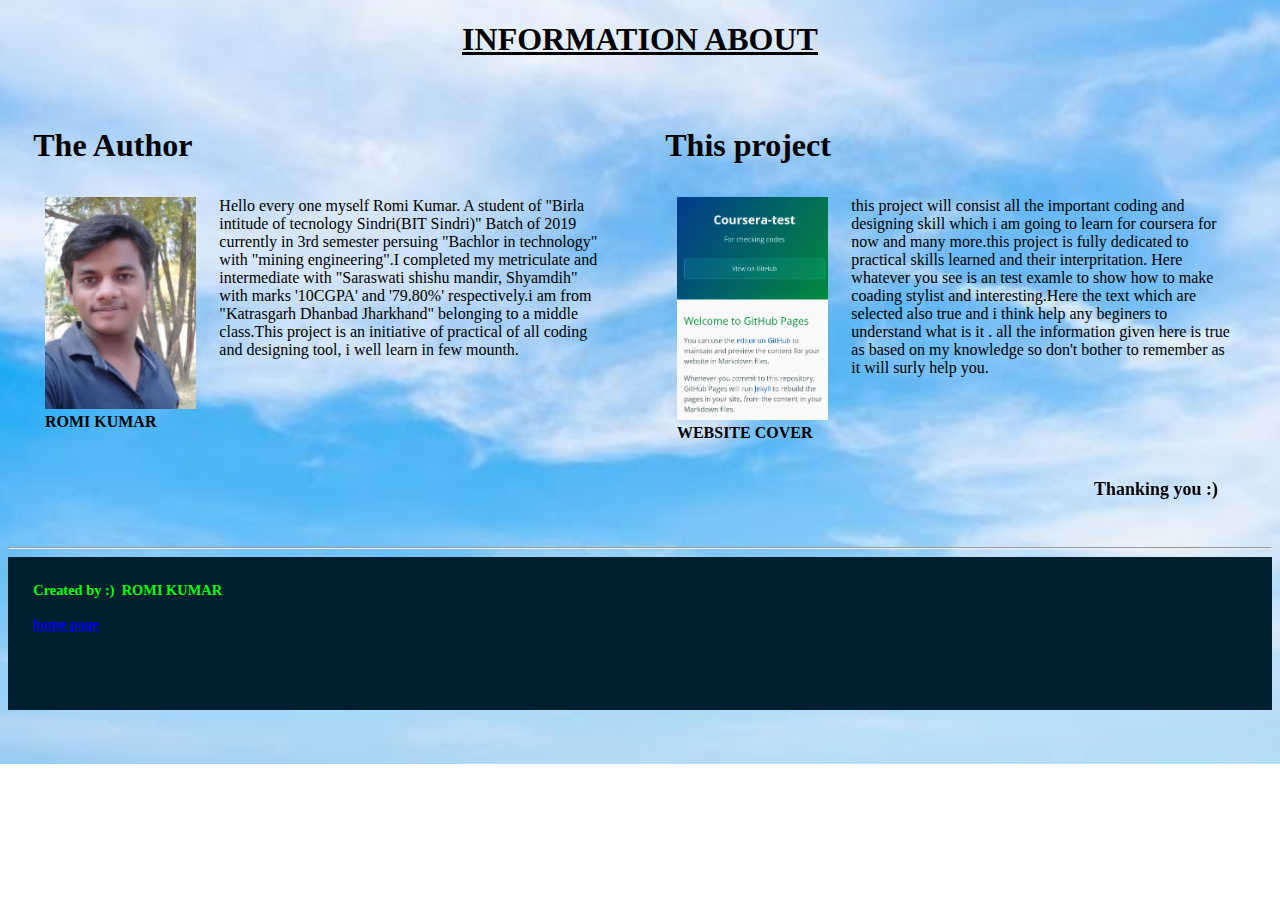
==== site/book.html @ a49f5dc0 "about us part added" ====
<!DOCTYPE html>
<html>
<head>

	<meta charset="utf-8">
	<title>about the author</title>
	<style type="text/css">
		
		#p1{
			float: right;
		}
		#p2{
			float: left;
		}
	    div{
	    	width:50%;
	    	border:1px;
	    	padding:2%;
	    }
	    *{
	    	box-sizing: border-box;

	    }
	    .wall{
	    	background-repeat: no-repeat;
		    background-image: url("a.png");
		    background-size: cover;

	    }
	</style>
	<link rel="stylesheet" type="text/css" href="deg.css">

</head>
<body class="wall">
	<h1 align ="center"><u>INFORMATION ABOUT</u></h1>
	<div id="p2"><h1> The Author</h1>
	<div id="p2"style="width:30%;"  >
		<img src="romi.png" width="100%"></img>
		<b>ROMI KUMAR</b></div> 
		<div id="p1"style="width:70%;">
	Hello every one myself Romi Kumar. A student of "Birla intitude of tecnology Sindri(BIT Sindri)" Batch of 2019 currently in 3rd semester persuing "Bachlor in technology" with "mining engineering".I completed my metriculate and intermediate with "Saraswati shishu mandir, Shyamdih" with marks '10CGPA' and '79.80%' respectively.i am from "Katrasgarh Dhanbad Jharkhand" belonging to a middle class.This project is an initiative of practical of all coding and designing tool, i well learn in few mounth.</div><br>
	
	</div>
	
	
	<div id="p1"><h1>This project</h1><div id="p2"style="width:30%;"  >
		<img src="webs.png" width="100%"></img>
		<b>WEBSITE COVER</b></div> 
		<div id="p1"style="width:70%;">
	this project will consist all the important coding and designing skill which i am going to learn for coursera for now and many more.this project is fully dedicated to practical skills learned and their interpritation. Here whatever you see is an test examle to show how to make coading stylist and interesting.Here the text which are selected also true and i think help any beginers to understand what is it . all the information given here is true as based on my knowledge so don't bother to remember as it will surly help you.</div></div>
	<p><font size="+1"><b><marquee behavior="alternate">Thanking you :)</marquee></b></font></p> 
	<br><hr width="100%" align="center" >

  <div class="third" style="width:100%;">
  <font face ="comic sans ms"> <b>Created by :) &nbsp;ROMI KUMAR<br><br>
 <a href="index.html"> home page</b><br><br><br><br>
  
	
</font>
</div>


</body>
</html>
---- site/deg.css ----
.first{
			color:purple;
			margin:1%;
			font-size:110%;
			font-family:arial,times new roman;
		    padding:1%;
		    text-decoration: ;
		    font-weight: bold;
		}
.second{
			color:blue;
			margin: 1%;
			font-size:110%;
			font-family:courier new,arial,times new roman;
		   
		}
.third{
			font-size: 90%;
			font-family:times new roman,courier new,arial;
            color: lime;
            background-color:#002030;
        }
.fourth{
		    padding:10%;
		    font-size: 120%;
		}

.default{
			font-size=90%;
		}
.all{
		    margin: 2%;
		    background-color:#e6e6fa;
		    background-repeat: no-repeat;
		    background-image: url("e.png");
		    background-size: cover;

            }
          li{
          	padding: 0.3%;
          }
          .emoji{
          	font-size: 200%;
          }
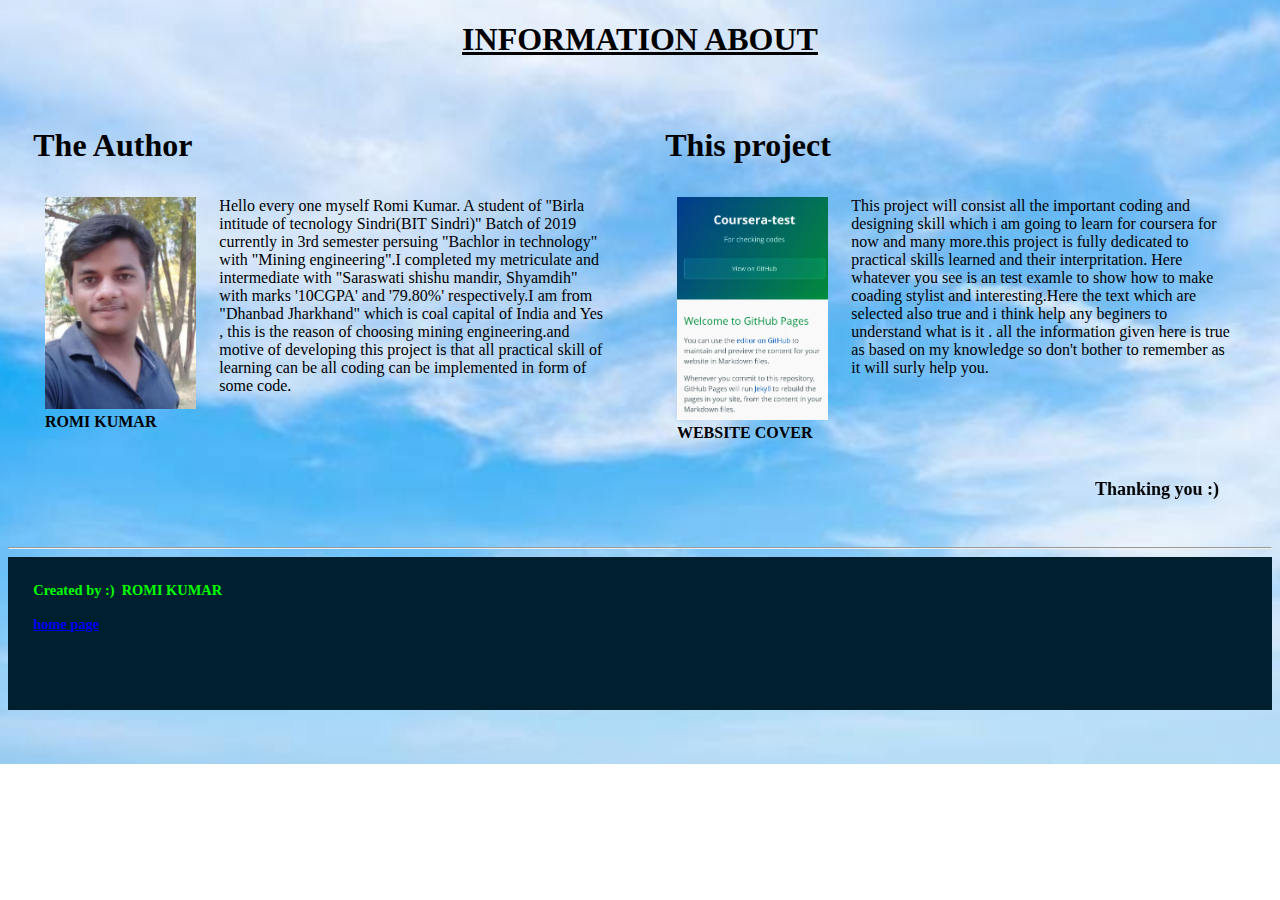
==== commit d79d3927: "module 2" ====
--- a/site/book.html
+++ b/site/book.html
@@ -6,54 +6,44 @@
 	<title>about the author</title>
 	<style type="text/css">
 		
-		#p1{
-			float: right;
-		}
-		#p2{
-			float: left;
-		}
-	    div{
-	    	width:50%;
-	    	border:1px;
-	    	padding:2%;
-	    }
-	    *{
-	    	box-sizing: border-box;
-
-	    }
-	    .wall{
-	    	background-repeat: no-repeat;
-		    background-image: url("a.png");
-		    background-size: cover;
-
-	    }
+		
 	</style>
-	<link rel="stylesheet" type="text/css" href="deg.css">
+              <link rel="stylesheet" type="text/css" href="deg.css">
 
 </head>
 <body class="wall">
-	<h1 align ="center"><u>INFORMATION ABOUT</u></h1>
-	<div id="p2"><h1> The Author</h1>
-	<div id="p2"style="width:30%;"  >
-		<img src="romi.png" width="100%"></img>
-		<b>ROMI KUMAR</b></div> 
-		<div id="p1"style="width:70%;">
-	Hello every one myself Romi Kumar. A student of "Birla intitude of tecnology Sindri(BIT Sindri)" Batch of 2019 currently in 3rd semester persuing "Bachlor in technology" with "mining engineering".I completed my metriculate and intermediate with "Saraswati shishu mandir, Shyamdih" with marks '10CGPA' and '79.80%' respectively.i am from "Katrasgarh Dhanbad Jharkhand" belonging to a middle class.This project is an initiative of practical of all coding and designing tool, i well learn in few mounth.</div><br>
+<h1 align ="center"><u>INFORMATION ABOUT</u></h1>
+    <div id="p2"><h1> The Author</h1>
+	          <div id="p2"style="width:30%;">
+		       <img src="romi.png" width="100%"></img>
+		       <b>ROMI KUMAR</b>
+	          </div> 
+		    <div id="p1"style="width:70%;">
+	           Hello every one myself Romi Kumar. A student of "Birla intitude of tecnology Sindri(BIT Sindri)" Batch of 2019 currently in 3rd semester persuing "Bachlor in technology" with "Mining engineering".I completed my metriculate and intermediate with "Saraswati shishu mandir, Shyamdih" with marks '10CGPA' and '79.80%' respectively.I am from "Dhanbad Jharkhand" which is coal capital of India and Yes , this is the reason of choosing mining engineering.and motive of developing this project is that all practical skill of learning can be all coding can be implemented in form of some code.
+	       </div><br>
 	
-	</div>
+    </div>
 	
 	
-	<div id="p1"><h1>This project</h1><div id="p2"style="width:30%;"  >
-		<img src="webs.png" width="100%"></img>
-		<b>WEBSITE COVER</b></div> 
+	<div id="p1"><h1>This project</h1>
+		<div id="p2"style="width:30%;"  >
+		      <img src="webs.png" width="100%"></img>
+		      <b>WEBSITE COVER</b>
+	    </div> 
 		<div id="p1"style="width:70%;">
-	this project will consist all the important coding and designing skill which i am going to learn for coursera for now and many more.this project is fully dedicated to practical skills learned and their interpritation. Here whatever you see is an test examle to show how to make coading stylist and interesting.Here the text which are selected also true and i think help any beginers to understand what is it . all the information given here is true as based on my knowledge so don't bother to remember as it will surly help you.</div></div>
+	        This project will consist all the important coding and designing skill which i am going to learn for coursera for now and many more.this project is fully dedicated to practical skills learned and their interpritation. Here whatever you see is an test examle to show how to make coading stylist and interesting.Here the text which are selected also true and i think help any beginers to understand what is it . all the information given here is true as based on my knowledge so don't bother to remember as it will surly help you.
+	    </div>
+	</div>
+
 	<p><font size="+1"><b><marquee behavior="alternate">Thanking you :)</marquee></b></font></p> 
-	<br><hr width="100%" align="center" >
+	<br>
+	<hr width="100%" align="center" >
 
-  <div class="third" style="width:100%;">
-  <font face ="comic sans ms"> <b>Created by :) &nbsp;ROMI KUMAR<br><br>
- <a href="index.html"> home page</b><br><br><br><br>
+<div class="third" style="width:100%;">
+  <font face ="comic sans ms"> 
+  	<b>Created by :) &nbsp;ROMI KUMAR<br><br>
+
+    <a href="index.html"> home page</b><br><br><br><br>
   
 	
 </font>
--- a/site/deg.css
+++ b/site/deg.css
@@ -39,9 +39,86 @@
           li{
           	padding: 0.3%;
           }
-          .emoji{
-          	font-size: 200%;
-          }
-          
+
+#p1{
+	float: right;
+	}
+#p2{
+	float: left;
+	}
+#p3{
+	float: right;
+	}
+#p4{
+	float: left;
+	}
+
+	    div{
+	    	width:50%;
+	    	border:1px;
+	    	padding:2%;
+	    }
+	    *{
+	    	box-sizing: border-box;
+
+	    }
+	    .wall{
+	    	background-repeat: no-repeat;
+		    background-image: url("a.png");
+		    background-size: cover;
+
+	    }
+
 		    
-		+	/***********************Responsive Code for phone**************/
+	@media(max-width:600px)
+	{
+        .phone-1w{
+			width:20%; 
+		}
+		.phone-2w{
+			width:25%; 
+		}
+		.phone-3w{
+			width:30%; 
+		}
+
+		.phone-4w{
+			width:50%; 
+		}
+		.phone-5w{
+			width:70% 
+		}
+		.phone-6w{
+			width:75%;
+		}
+		.phone-7w{
+			width:100%;
+		}
+	}
+		
+	@media(min-width:601px) and (max-width:1200)
+	{
+        .phone-1w{
+			width:20%; 
+		}
+		.phone-2w{
+			width:25%; 
+		}
+		.phone-3w{
+			width:30%; 
+		}
+
+		.phone-4w{
+			width:50%; 
+		}
+		.phone-5w{
+			width:70% 
+		}
+		.phone-6w{
+			width:75%;
+		}
+		.phone-7w{
+			width:100%;
+		}
+	}